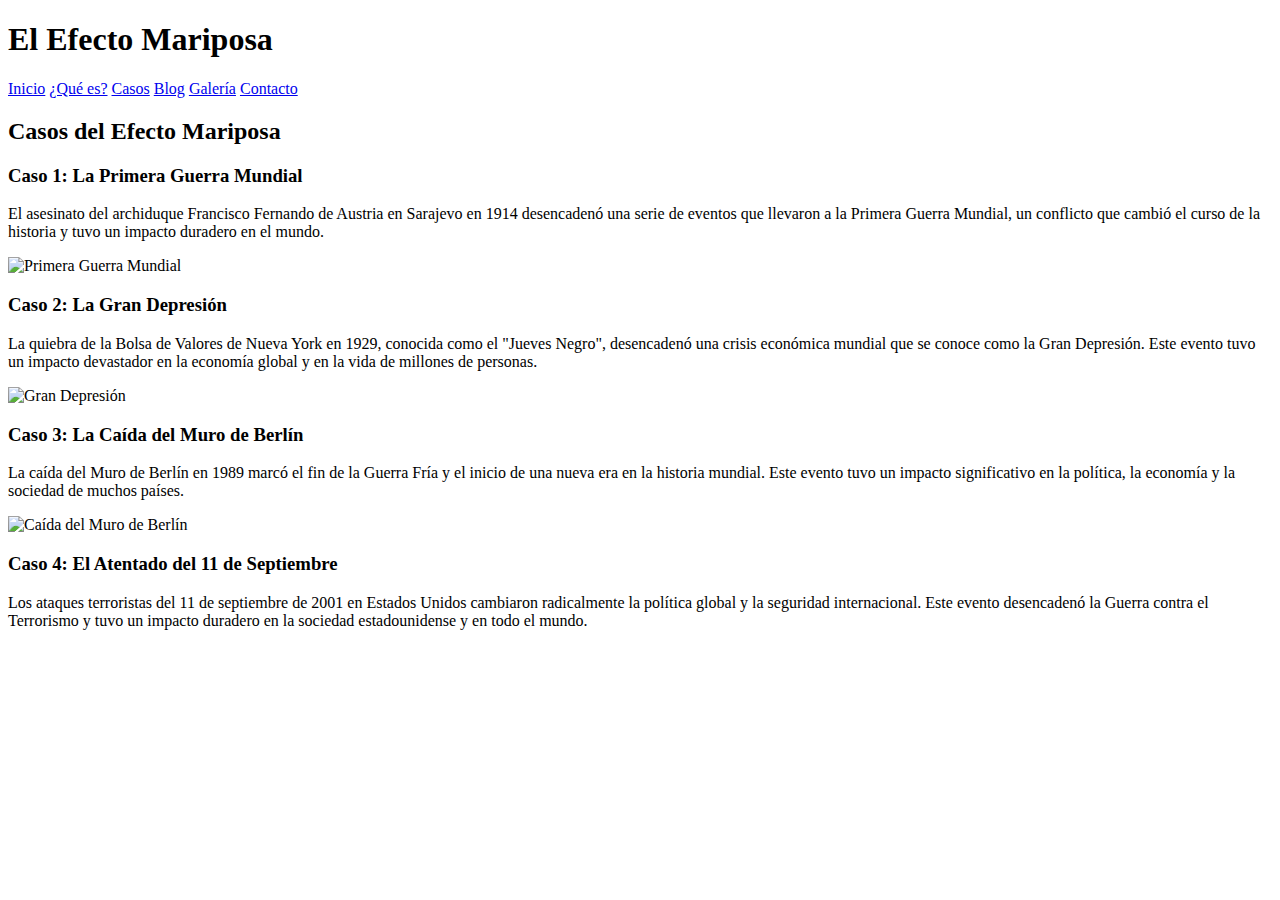
==== casos.html @ 291157c3 "Create casos.html" ====
<!DOCTYPE html>
<html lang="es">
<head>
    <meta charset="UTF-8">
    <meta name="viewport" content="width=device-width, initial-scale=1.0">
    <title>El Efecto Mariposa: Pequeñas Causas, Grandes Consecuencias</title>
    <link rel="stylesheet" href="style.css">
</head>
<body>
    <header>
        <h1>El Efecto Mariposa</h1>
        <nav>
            <a href="index.html">Inicio</a>
            <a href="que-es.html">¿Qué es?</a>
            <a href="casos.html">Casos</a>
            <a href="blog.html">Blog</a>
            <a href="galeria.html">Galería</a>
            <a href="contacto.html">Contacto</a>
        </nav>
    </header>

    <main>
        <section id="casos">
            <h2>Casos del Efecto Mariposa</h2>

            <div class="case-container">
                <h3>Caso 1: La Primera Guerra Mundial</h3>
                <p>El asesinato del archiduque Francisco Fernando de Austria en Sarajevo en 1914 desencadenó una serie de eventos que llevaron a la Primera Guerra Mundial, un conflicto que cambió el curso de la historia y tuvo un impacto duradero en el mundo.</p>
                <img src="guerra_mundial.jpg" alt="Primera Guerra Mundial">

                <h3>Caso 2: La Gran Depresión</h3>
                <p>La quiebra de la Bolsa de Valores de Nueva York en 1929, conocida como el "Jueves Negro", desencadenó una crisis económica mundial que se conoce como la Gran Depresión. Este evento tuvo un impacto devastador en la economía global y en la vida de millones de personas.</p>
                <img src="gran_depresion.jpg" alt="Gran Depresión">

                <h3>Caso 3: La Caída del Muro de Berlín</h3>
                <p>La caída del Muro de Berlín en 1989 marcó el fin de la Guerra Fría y el inicio de una nueva era en la historia mundial. Este evento tuvo un impacto significativo en la política, la economía y la sociedad de muchos países.</p>
                <img src="muro_berlin.jpg" alt="Caída del Muro de Berlín">

                <h3>Caso 4: El Atentado del 11 de Septiembre</h3>
                <p>Los ataques terroristas del 11 de septiembre de 2001 en Estados Unidos cambiaron radicalmente la política global y la seguridad internacional. Este evento desencadenó la Guerra contra el Terrorismo y tuvo un impacto duradero en la sociedad estadounidense y en todo el mundo.</p>
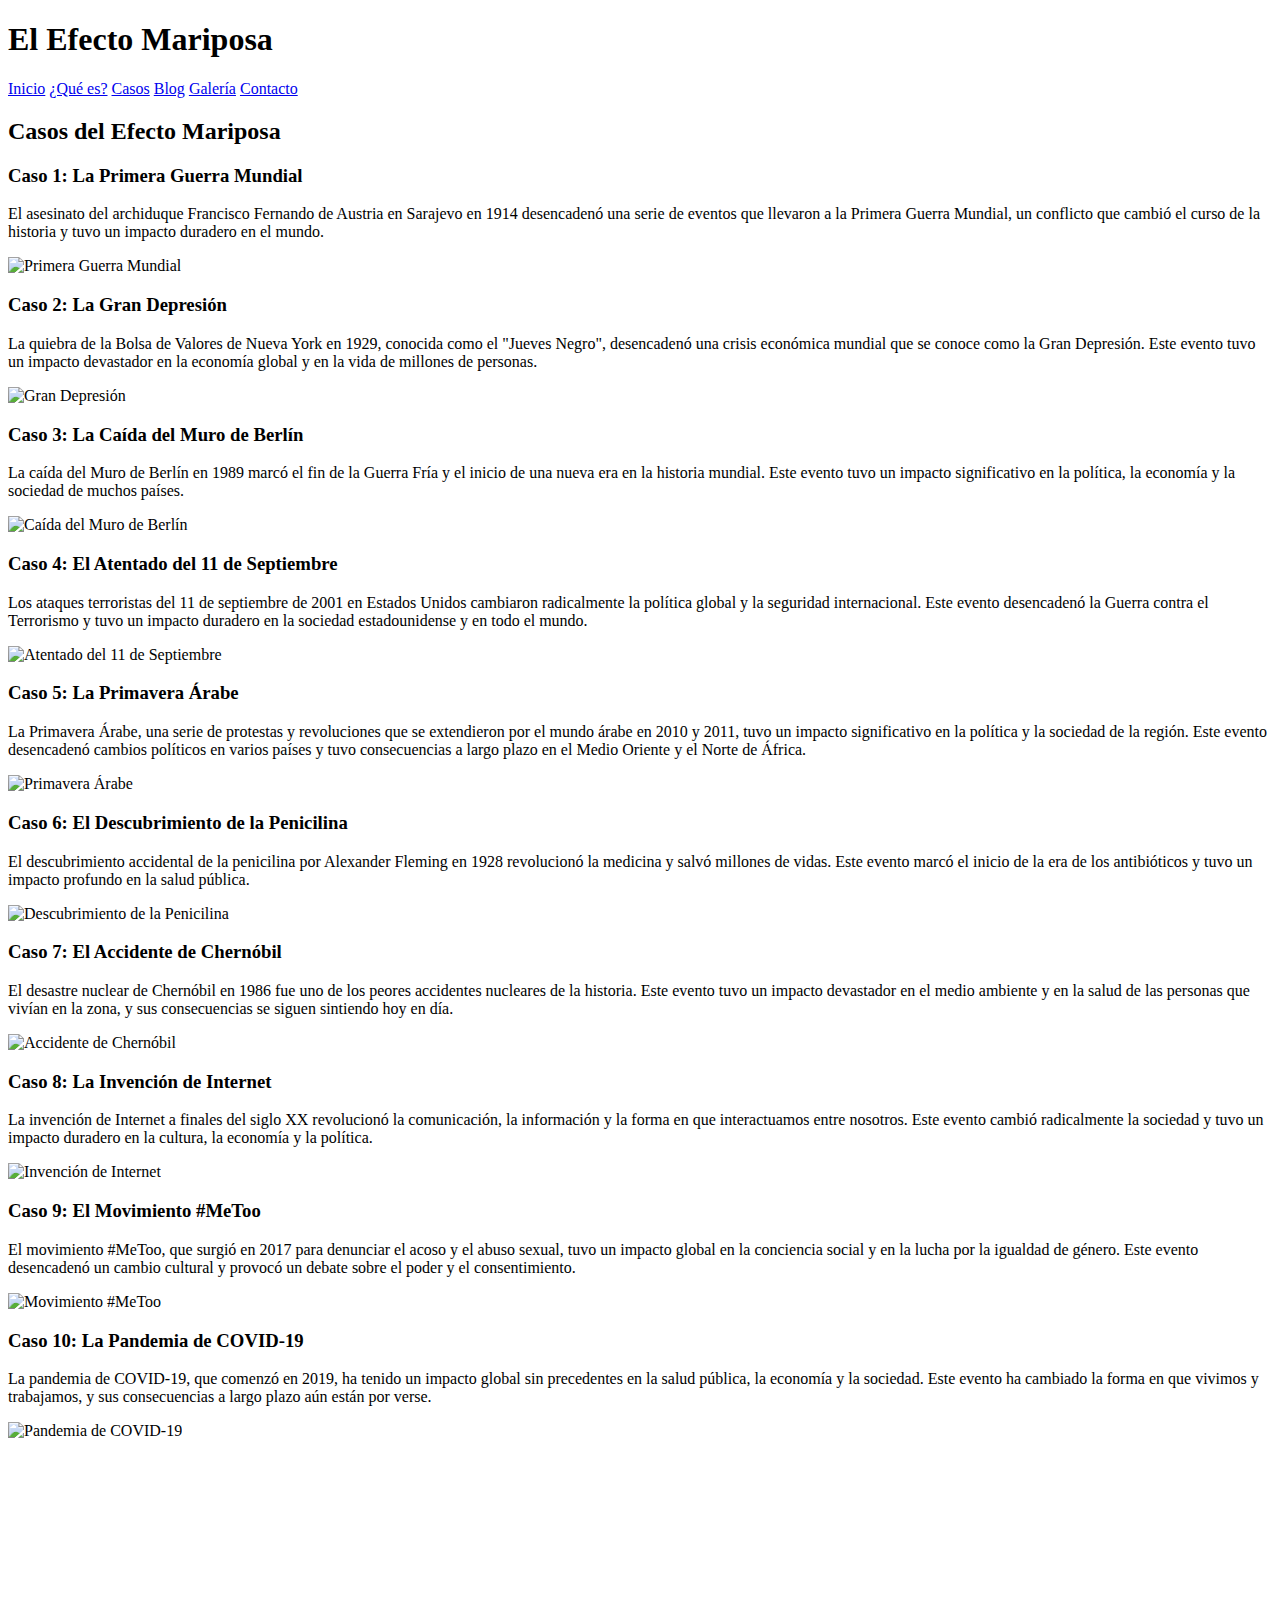
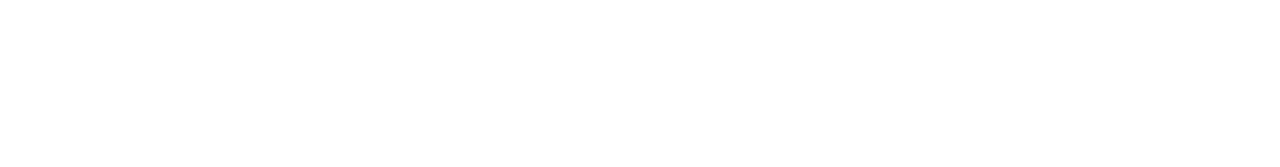
==== commit 24cd1b94: "Update casos.html" ====
--- a/casos.html
+++ b/casos.html
@@ -38,3 +38,37 @@
 
                 <h3>Caso 4: El Atentado del 11 de Septiembre</h3>
                 <p>Los ataques terroristas del 11 de septiembre de 2001 en Estados Unidos cambiaron radicalmente la política global y la seguridad internacional. Este evento desencadenó la Guerra contra el Terrorismo y tuvo un impacto duradero en la sociedad estadounidense y en todo el mundo.</p>
+                                <img src="11_septiembre.jpg" alt="Atentado del 11 de Septiembre">
+
+                <h3>Caso 5: La Primavera Árabe</h3>
+                <p>La Primavera Árabe, una serie de protestas y revoluciones que se extendieron por el mundo árabe en 2010 y 2011, tuvo un impacto significativo en la política y la sociedad de la región. Este evento desencadenó cambios políticos en varios países y tuvo consecuencias a largo plazo en el Medio Oriente y el Norte de África.</p>
+                <img src="primavera_arabe.jpg" alt="Primavera Árabe">
+
+                <h3>Caso 6: El Descubrimiento de la Penicilina</h3>
+                <p>El descubrimiento accidental de la penicilina por Alexander Fleming en 1928 revolucionó la medicina y salvó millones de vidas. Este evento marcó el inicio de la era de los antibióticos y tuvo un impacto profundo en la salud pública.</p>
+                <img src="penicilina.jpg" alt="Descubrimiento de la Penicilina">
+
+                <h3>Caso 7: El Accidente de Chernóbil</h3>
+                <p>El desastre nuclear de Chernóbil en 1986 fue uno de los peores accidentes nucleares de la historia. Este evento tuvo un impacto devastador en el medio ambiente y en la salud de las personas que vivían en la zona, y sus consecuencias se siguen sintiendo hoy en día.</p>
+                <img src="chernobil.jpg" alt="Accidente de Chernóbil">
+
+                <h3>Caso 8: La Invención de Internet</h3>
+                <p>La invención de Internet a finales del siglo XX revolucionó la comunicación, la información y la forma en que interactuamos entre nosotros. Este evento cambió radicalmente la sociedad y tuvo un impacto duradero en la cultura, la economía y la política.</p>
+                <img src="internet.jpg" alt="Invención de Internet">
+
+                <h3>Caso 9: El Movimiento #MeToo</h3>
+                <p>El movimiento #MeToo, que surgió en 2017 para denunciar el acoso y el abuso sexual, tuvo un impacto global en la conciencia social y en la lucha por la igualdad de género. Este evento desencadenó un cambio cultural y provocó un debate sobre el poder y el consentimiento.</p>
+                <img src="metoo.jpg" alt="Movimiento #MeToo">
+
+                <h3>Caso 10: La Pandemia de COVID-19</h3>
+                <p>La pandemia de COVID-19, que comenzó en 2019, ha tenido un impacto global sin precedentes en la salud pública, la economía y la sociedad. Este evento ha cambiado la forma en que vivimos y trabajamos, y sus consecuencias a largo plazo aún están por verse.</p>
+                <img src="covid19.jpg" alt="Pandemia de COVID-19">
+            </div>
+            <iframe width="560" height="315" src="https://www.youtube.com/embed/VIDEO_ID_3" title="YouTube video player" frameborder="0" allow="accelerometer; autoplay; clipboard-write; encrypted-media; gyroscope; picture-in-picture; web-share" allowfullscreen></iframe>
+        </section>
+    </main>
+
+    <script src="script.js"></script>
+</body>
+</html>
+
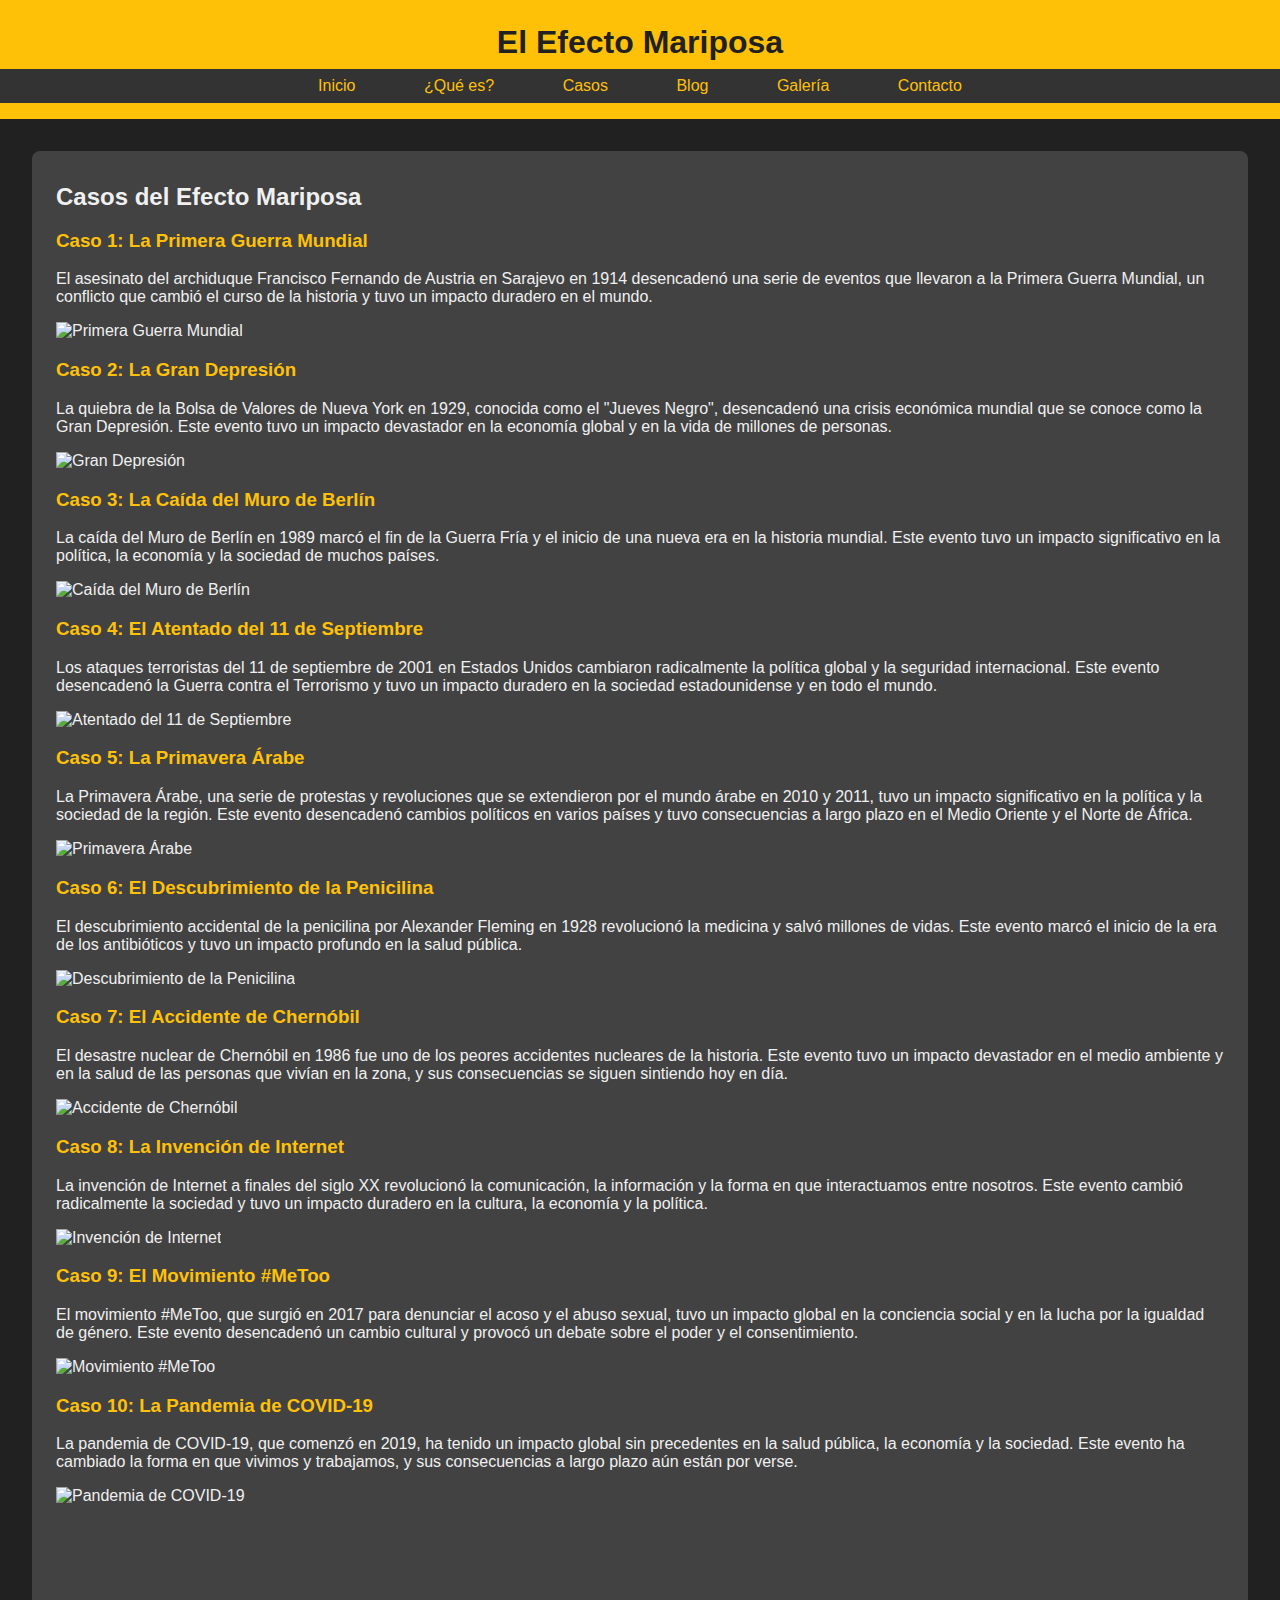
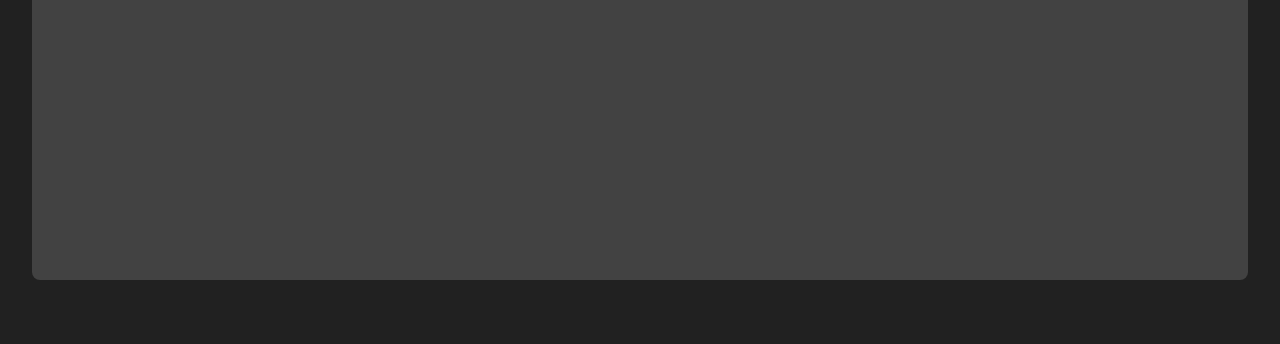
==== commit 85848f87: "Update casos.html" ====
--- a/casos.html
+++ b/casos.html
@@ -11,7 +11,7 @@
         <h1>El Efecto Mariposa</h1>
         <nav>
             <a href="index.html">Inicio</a>
-            <a href="que-es.html">¿Qué es?</a>
+            <a href="informacion.html">¿Qué es?</a>
             <a href="casos.html">Casos</a>
             <a href="blog.html">Blog</a>
             <a href="galeria.html">Galería</a>
--- a/style.css
+++ b/style.css
@@ -0,0 +1,115 @@
+/* Estilos generales */
+body {
+    font-family: sans-serif; /* Puedes elegir una fuente sans-serif más moderna si lo prefieres */
+    margin: 0;
+    background-color: #212121; /* Fondo negro */
+    color: #f0f0f0; /* Texto gris claro */
+}
+
+header {
+    background-color: #ffc107; /* Amarillo */
+    color: #212121; /* Texto negro */
+    padding: 1rem 0;
+    text-align: center;
+}
+
+h1, h2 {
+    margin: 0.5rem 0;
+}
+
+nav {
+    background-color: #333; /* Gris oscuro */
+    padding: 0.5rem 0;
+    text-align: center;
+}
+
+nav a {
+    color: #ffc107; /* Amarillo */
+    text-decoration: none;
+    margin: 0 1rem;
+    padding: 0.5rem 1rem;
+    border-radius: 5px;
+}
+
+nav a:hover {
+    background-color: #555; /* Gris medio */
+}
+
+main {
+    padding: 2rem;
+}
+
+section {
+    margin-bottom: 2rem;
+    background-color: #424242; /* Gris más claro */
+    padding: 1.5rem;
+    border-radius: 8px;
+}
+
+/* Estilos específicos */
+.newspaper-style {
+    display: flex;
+    flex-direction: column; /* Apilar elementos en vertical */
+    text-align: justify;
+}
+
+.newspaper-style img {
+    max-width: 100%;
+    height: auto;
+    margin-top: 1rem; /* Espacio entre el texto y la imagen */
+}
+
+.gallery {
+    display: flex;
+    flex-wrap: wrap;
+    justify-content: center;
+}
+
+.gallery img {
+    width: 300px; /* Ajusta el tamaño de las imágenes según tus preferencias */
+    margin: 10px;
+    box-shadow: 0 4px 8px rgba(0, 0, 0, 0.2); /* Sombra más intensa */
+}
+
+.case-container {
+    margin-bottom: 2rem;
+}
+
+.case-container h3 {
+    color: #ffc107; /* Amarillo para los títulos de los casos */
+}
+
+form label {
+    display: block;
+    margin-top: 0.5rem;
+}
+
+form input[type="text"],
+form input[type="email"],
+form textarea {
+    width: 100%;
+    padding: 0.5rem;
+    margin-top: 0.2rem;
+    border: 1px solid #ffc107; /* Amarillo para los bordes de los campos del formulario */
+    background-color: #303030; /* Gris oscuro para el fondo de los campos del formulario */
+    color: #f0f0f0; /* Texto gris claro en los campos del formulario */
+}
+
+button {
+    background-color: #ffc107; /* Amarillo */
+    color: #212121; /* Texto negro */
+    padding: 0.8rem 1.5rem;
+    border: none;
+    cursor: pointer;
+    border-radius: 5px;
+}
+
+footer {
+    background-color: #000; /* Negro */
+    color: #ffc107; /* Amarillo */
+    text-align: center;
+    padding: 1rem 0;
+    position: relative; /* Para evitar que el pie de página se superponga al contenido */
+    bottom: 0;
+    width: 100%;
+}
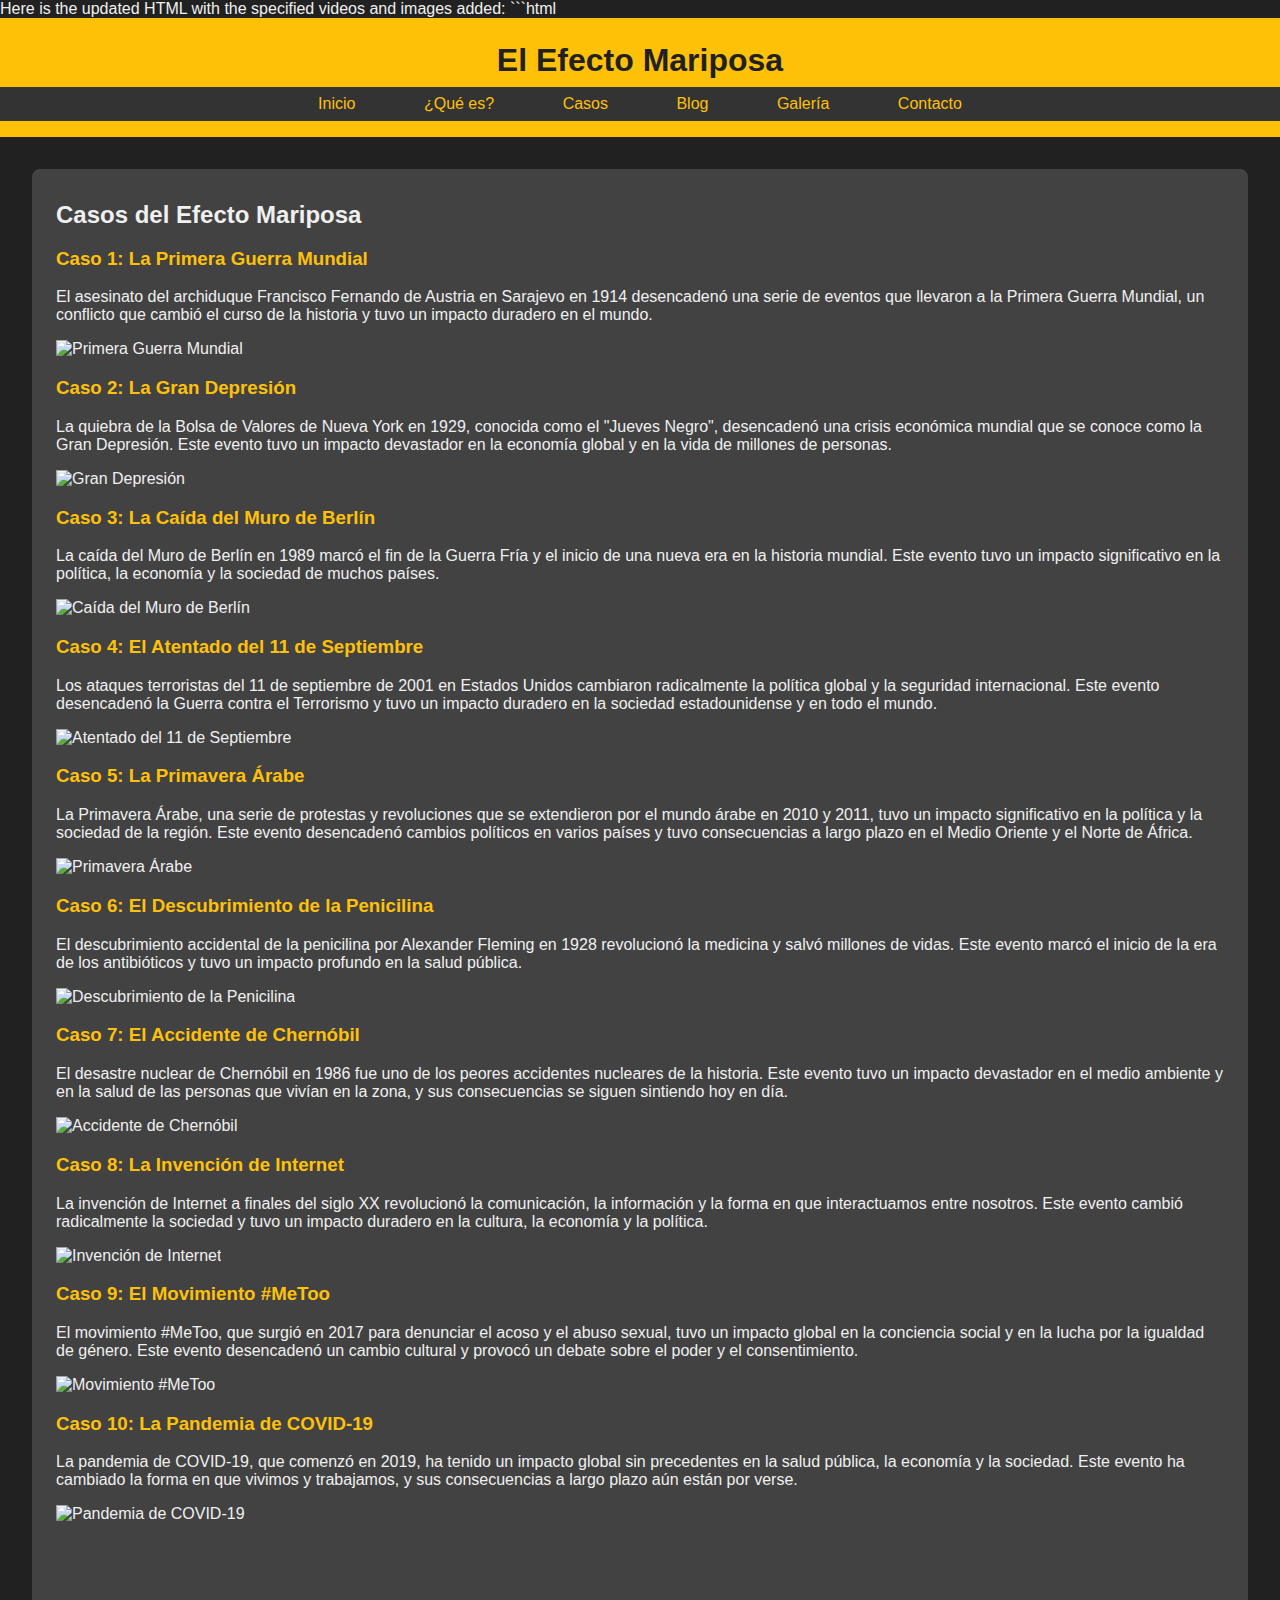
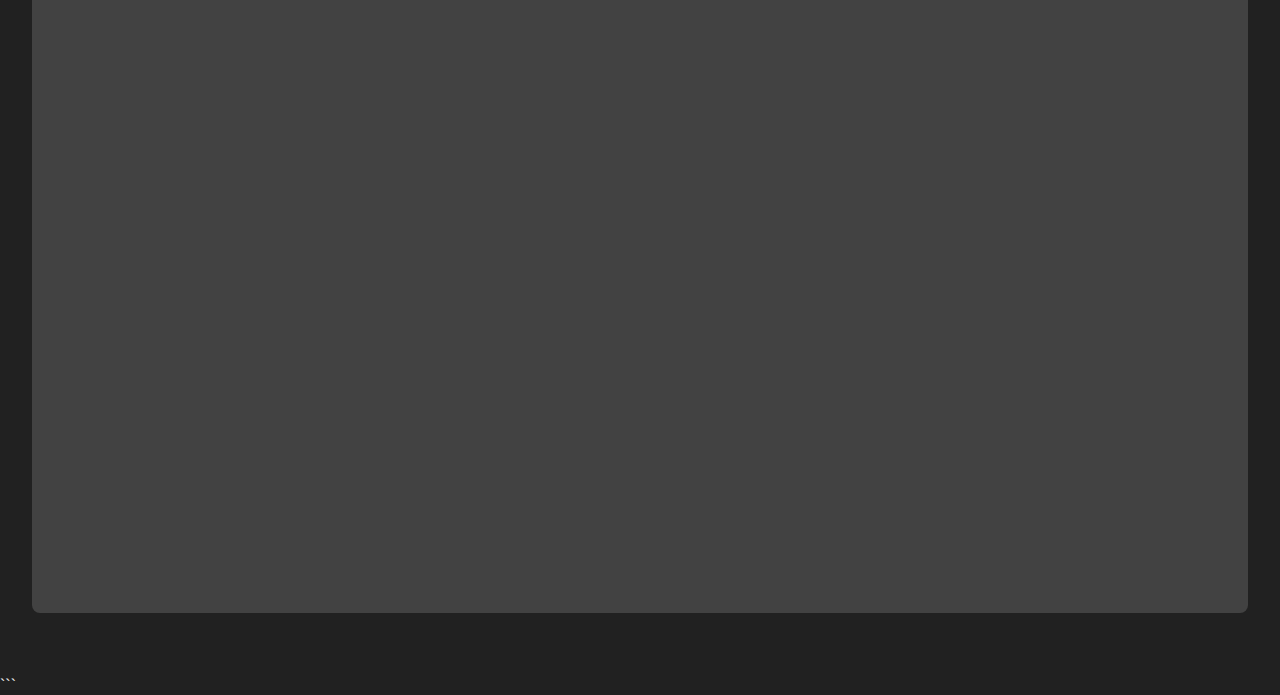
==== commit 59903cff: "Update casos.html" ====
--- a/casos.html
+++ b/casos.html
@@ -1,3 +1,6 @@
+Here is the updated HTML with the specified videos and images added:
+
+```html
 <!DOCTYPE html>
 <html lang="es">
 <head>
@@ -26,49 +29,51 @@
             <div class="case-container">
                 <h3>Caso 1: La Primera Guerra Mundial</h3>
                 <p>El asesinato del archiduque Francisco Fernando de Austria en Sarajevo en 1914 desencadenó una serie de eventos que llevaron a la Primera Guerra Mundial, un conflicto que cambió el curso de la historia y tuvo un impacto duradero en el mundo.</p>
-                <img src="guerra_mundial.jpg" alt="Primera Guerra Mundial">
+                <img src="https://upload.wikimedia.org/wikipedia/commons/thumb/7/7f/PrimeraGuerraMundial-collague.jpg/300px-PrimeraGuerraMundial-collague.jpg" alt="Primera Guerra Mundial">
 
                 <h3>Caso 2: La Gran Depresión</h3>
                 <p>La quiebra de la Bolsa de Valores de Nueva York en 1929, conocida como el "Jueves Negro", desencadenó una crisis económica mundial que se conoce como la Gran Depresión. Este evento tuvo un impacto devastador en la economía global y en la vida de millones de personas.</p>
-                <img src="gran_depresion.jpg" alt="Gran Depresión">
+                <img src="https://www.lavanguardia.com/files/og_thumbnail/uploads/2019/10/22/5f15f168c0104.png" alt="Gran Depresión">
 
                 <h3>Caso 3: La Caída del Muro de Berlín</h3>
                 <p>La caída del Muro de Berlín en 1989 marcó el fin de la Guerra Fría y el inicio de una nueva era en la historia mundial. Este evento tuvo un impacto significativo en la política, la economía y la sociedad de muchos países.</p>
-                <img src="muro_berlin.jpg" alt="Caída del Muro de Berlín">
+                <img src="https://encrypted-tbn0.gstatic.com/images?q=tbn:ANd9GcTtAmyttF6bGnbfLtaSIjlMy0pWzjJtTGCsWg&s" alt="Caída del Muro de Berlín">
 
                 <h3>Caso 4: El Atentado del 11 de Septiembre</h3>
                 <p>Los ataques terroristas del 11 de septiembre de 2001 en Estados Unidos cambiaron radicalmente la política global y la seguridad internacional. Este evento desencadenó la Guerra contra el Terrorismo y tuvo un impacto duradero en la sociedad estadounidense y en todo el mundo.</p>
-                                <img src="11_septiembre.jpg" alt="Atentado del 11 de Septiembre">
+                <img src="https://c.files.bbci.co.uk/0537/production/_108753310_gettyimages-1339505-1.jpg" alt="Atentado del 11 de Septiembre">
 
                 <h3>Caso 5: La Primavera Árabe</h3>
                 <p>La Primavera Árabe, una serie de protestas y revoluciones que se extendieron por el mundo árabe en 2010 y 2011, tuvo un impacto significativo en la política y la sociedad de la región. Este evento desencadenó cambios políticos en varios países y tuvo consecuencias a largo plazo en el Medio Oriente y el Norte de África.</p>
-                <img src="primavera_arabe.jpg" alt="Primavera Árabe">
+                <img src="https://www.telesurtv.net/__export/1478102415939/sites/telesur/img/multimedia/2016/01/12/primavera-arabe.jpg_1718483346.jpg" alt="Primavera Árabe">
 
                 <h3>Caso 6: El Descubrimiento de la Penicilina</h3>
                 <p>El descubrimiento accidental de la penicilina por Alexander Fleming en 1928 revolucionó la medicina y salvó millones de vidas. Este evento marcó el inicio de la era de los antibióticos y tuvo un impacto profundo en la salud pública.</p>
-                <img src="penicilina.jpg" alt="Descubrimiento de la Penicilina">
+                <img src="https://www.gaceta.unam.mx/wp-content/uploads/2021/02/80anospenicilina003.jpg" alt="Descubrimiento de la Penicilina">
 
                 <h3>Caso 7: El Accidente de Chernóbil</h3>
                 <p>El desastre nuclear de Chernóbil en 1986 fue uno de los peores accidentes nucleares de la historia. Este evento tuvo un impacto devastador en el medio ambiente y en la salud de las personas que vivían en la zona, y sus consecuencias se siguen sintiendo hoy en día.</p>
-                <img src="chernobil.jpg" alt="Accidente de Chernóbil">
+                <img src="https://tn.com.ar/resizer/nwyePgf7GJO6m3DnLgRa1_fXIQA=/767x0/smart/filters:format(webp)/cloudfront-us-east-1.images.arcpublishing.com/artear/7H5KIRXT5RDPDDC43YK2DPYRKI.jpg" alt="Accidente de Chernóbil">
 
                 <h3>Caso 8: La Invención de Internet</h3>
                 <p>La invención de Internet a finales del siglo XX revolucionó la comunicación, la información y la forma en que interactuamos entre nosotros. Este evento cambió radicalmente la sociedad y tuvo un impacto duradero en la cultura, la economía y la política.</p>
-                <img src="internet.jpg" alt="Invención de Internet">
+                <img src="https://upload.wikimedia.org/wikipedia/commons/thumb/d/d3/Glen_Beck_and_Betty_Snyder_program_the_ENIAC_in_building_328_at_the_Ballistic_Research_Laboratory.jpg/800px-Glen_Beck_and_Betty_Snyder_program_the_ENIAC_in_building_328_at_the_Ballistic_Research_Laboratory.jpg" alt="Invención de Internet">
 
                 <h3>Caso 9: El Movimiento #MeToo</h3>
                 <p>El movimiento #MeToo, que surgió en 2017 para denunciar el acoso y el abuso sexual, tuvo un impacto global en la conciencia social y en la lucha por la igualdad de género. Este evento desencadenó un cambio cultural y provocó un debate sobre el poder y el consentimiento.</p>
-                <img src="metoo.jpg" alt="Movimiento #MeToo">
+                <img src="https://encrypted-tbn0.gstatic.com/images?q=tbn:ANd9GcQwMR4U6Ifdw2YVGSKUrFWrXSqU3Ze9lvS4Lw&s" alt="Movimiento #MeToo">
 
                 <h3>Caso 10: La Pandemia de COVID-19</h3>
                 <p>La pandemia de COVID-19, que comenzó en 2019, ha tenido un impacto global sin precedentes en la salud pública, la economía y la sociedad. Este evento ha cambiado la forma en que vivimos y trabajamos, y sus consecuencias a largo plazo aún están por verse.</p>
-                <img src="covid19.jpg" alt="Pandemia de COVID-19">
+                <img src="https://encrypted-tbn0.gstatic.com/images?q=tbn:ANd9GcSdq17Zn3IkCybPMojt4e-s2AlZXnZnHkHL2w&s" alt="Pandemia de COVID-19">
             </div>
-            <iframe width="560" height="315" src="https://www.youtube.com/embed/VIDEO_ID_3" title="YouTube video player" frameborder="0" allow="accelerometer; autoplay; clipboard-write; encrypted-media; gyroscope; picture-in-picture; web-share" allowfullscreen></iframe>
+            <iframe width="560" height="315" src="https://www.youtube.com/embed/uthYb8ER0_4" title="YouTube video player" frameborder="0" allow="accelerometer; autoplay; clipboard-write; encrypted-media; gyroscope; picture-in-picture; web-share" allowfullscreen></iframe>
+            <iframe width="560" height="315" src="https://www.youtube.com/embed/wbvx3QZv_-U" title="YouTube video player" frameborder="0" allow="accelerometer; autoplay; clipboard-write; encrypted-media; gyroscope; picture-in-picture; web-share" allowfullscreen></iframe>
+            <iframe width="560" height="315" src="https://www.youtube.com/embed/GMvvIT1pIIY" title="YouTube video player" frameborder="0" allow="accelerometer; autoplay; clipboard-write; encrypted-media; gyroscope; picture-in-picture; web-share" allowfullscreen></iframe>
         </section>
     </main>
 
     <script src="script.js"></script>
 </body>
 </html>
-
+```
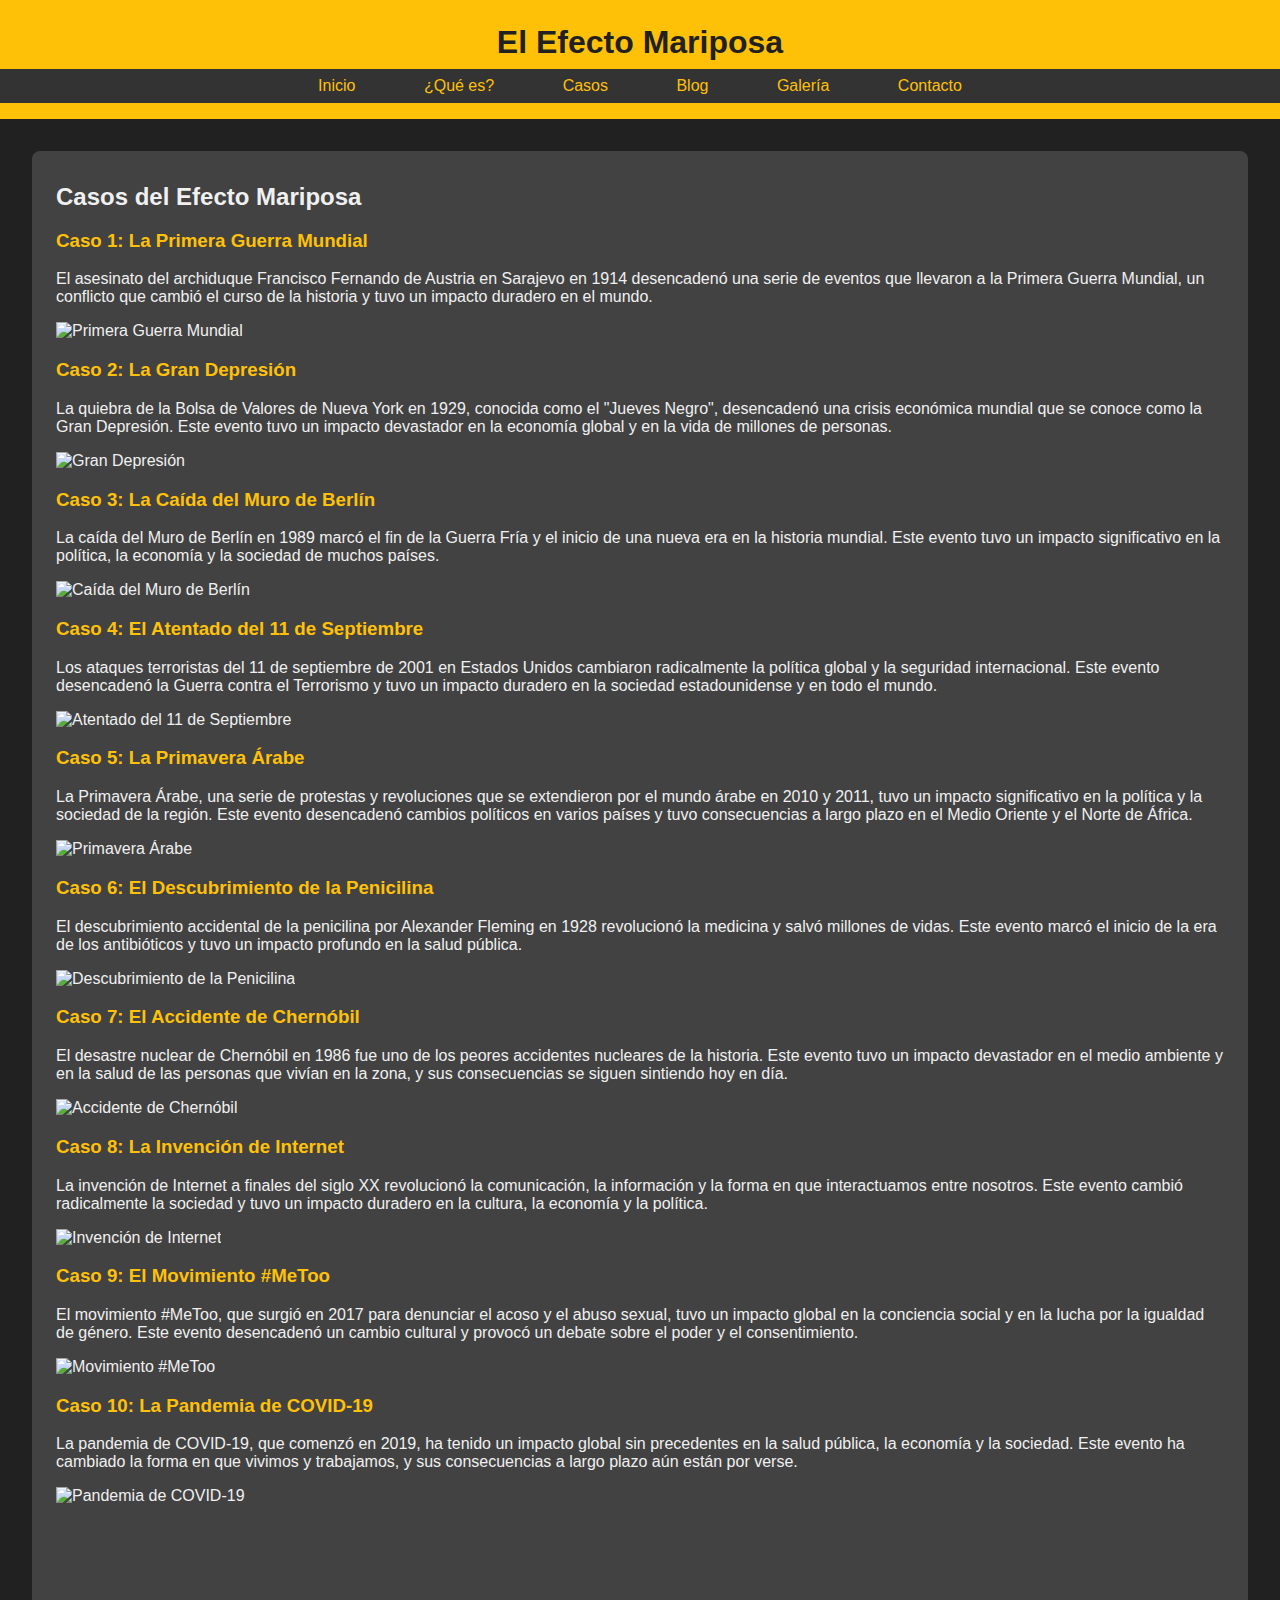
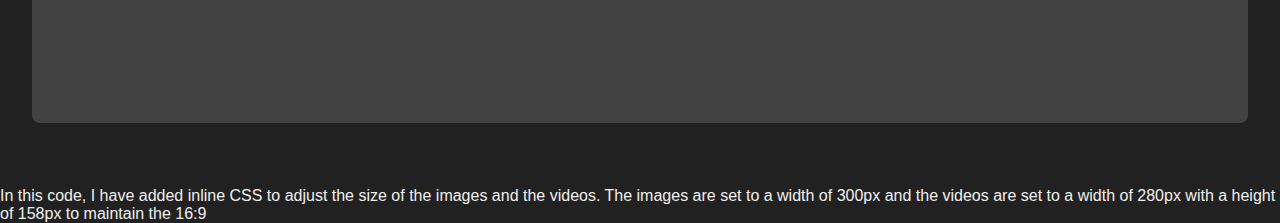
==== commit 6cb6acf3: "Update casos.html" ====
--- a/casos.html
+++ b/casos.html
@@ -1,6 +1,4 @@
-Here is the updated HTML with the specified videos and images added:
 
-```html
 <!DOCTYPE html>
 <html lang="es">
 <head>
@@ -8,6 +6,16 @@
     <meta name="viewport" content="width=device-width, initial-scale=1.0">
     <title>El Efecto Mariposa: Pequeñas Causas, Grandes Consecuencias</title>
     <link rel="stylesheet" href="style.css">
+    <style>
+        .case-container img {
+            width: 300px; /* Ajusta el tamaño de las imágenes */
+            height: auto;
+        }
+        iframe {
+            width: 280px; /* Ajusta el tamaño de los videos */
+            height: 158px; /* Mantiene la proporción 16:9 */
+        }
+    </style>
 </head>
 <body>
     <header>
@@ -67,13 +75,15 @@
                 <p>La pandemia de COVID-19, que comenzó en 2019, ha tenido un impacto global sin precedentes en la salud pública, la economía y la sociedad. Este evento ha cambiado la forma en que vivimos y trabajamos, y sus consecuencias a largo plazo aún están por verse.</p>
                 <img src="https://encrypted-tbn0.gstatic.com/images?q=tbn:ANd9GcSdq17Zn3IkCybPMojt4e-s2AlZXnZnHkHL2w&s" alt="Pandemia de COVID-19">
             </div>
-            <iframe width="560" height="315" src="https://www.youtube.com/embed/uthYb8ER0_4" title="YouTube video player" frameborder="0" allow="accelerometer; autoplay; clipboard-write; encrypted-media; gyroscope; picture-in-picture; web-share" allowfullscreen></iframe>
-            <iframe width="560" height="315" src="https://www.youtube.com/embed/wbvx3QZv_-U" title="YouTube video player" frameborder="0" allow="accelerometer; autoplay; clipboard-write; encrypted-media; gyroscope; picture-in-picture; web-share" allowfullscreen></iframe>
-            <iframe width="560" height="315" src="https://www.youtube.com/embed/GMvvIT1pIIY" title="YouTube video player" frameborder="0" allow="accelerometer; autoplay; clipboard-write; encrypted-media; gyroscope; picture-in-picture; web-share" allowfullscreen></iframe>
+            <iframe width="280" height="158" src="https://www.youtube.com/embed/uthYb8ER0_4" title="YouTube video player" frameborder="0" allow="accelerometer; autoplay; clipboard-write; encrypted-media; gyroscope; picture-in-picture; web-share" allowfullscreen></iframe>
+            <iframe width="280" height="158" src="https://www.youtube.com/embed/wbvx3QZv_-U" title="YouTube video player" frameborder="0" allow="accelerometer; autoplay; clipboard-write; encrypted-media; gyroscope; picture-in-picture; web-share" allowfullscreen></iframe>
+            <iframe width="280" height="158" src="https://www.youtube.com/embed/GMvvIT1pIIY" title="YouTube video player" frameborder="0" allow="accelerometer; autoplay; clipboard-write; encrypted-media; gyroscope; picture-in-picture; web-share" allowfullscreen></iframe>
         </section>
     </main>
 
     <script src="script.js"></script>
 </body>
 </html>
-```
+
+
+In this code, I have added inline CSS to adjust the size of the images and the videos. The images are set to a width of 300px and the videos are set to a width of 280px with a height of 158px to maintain the 16:9
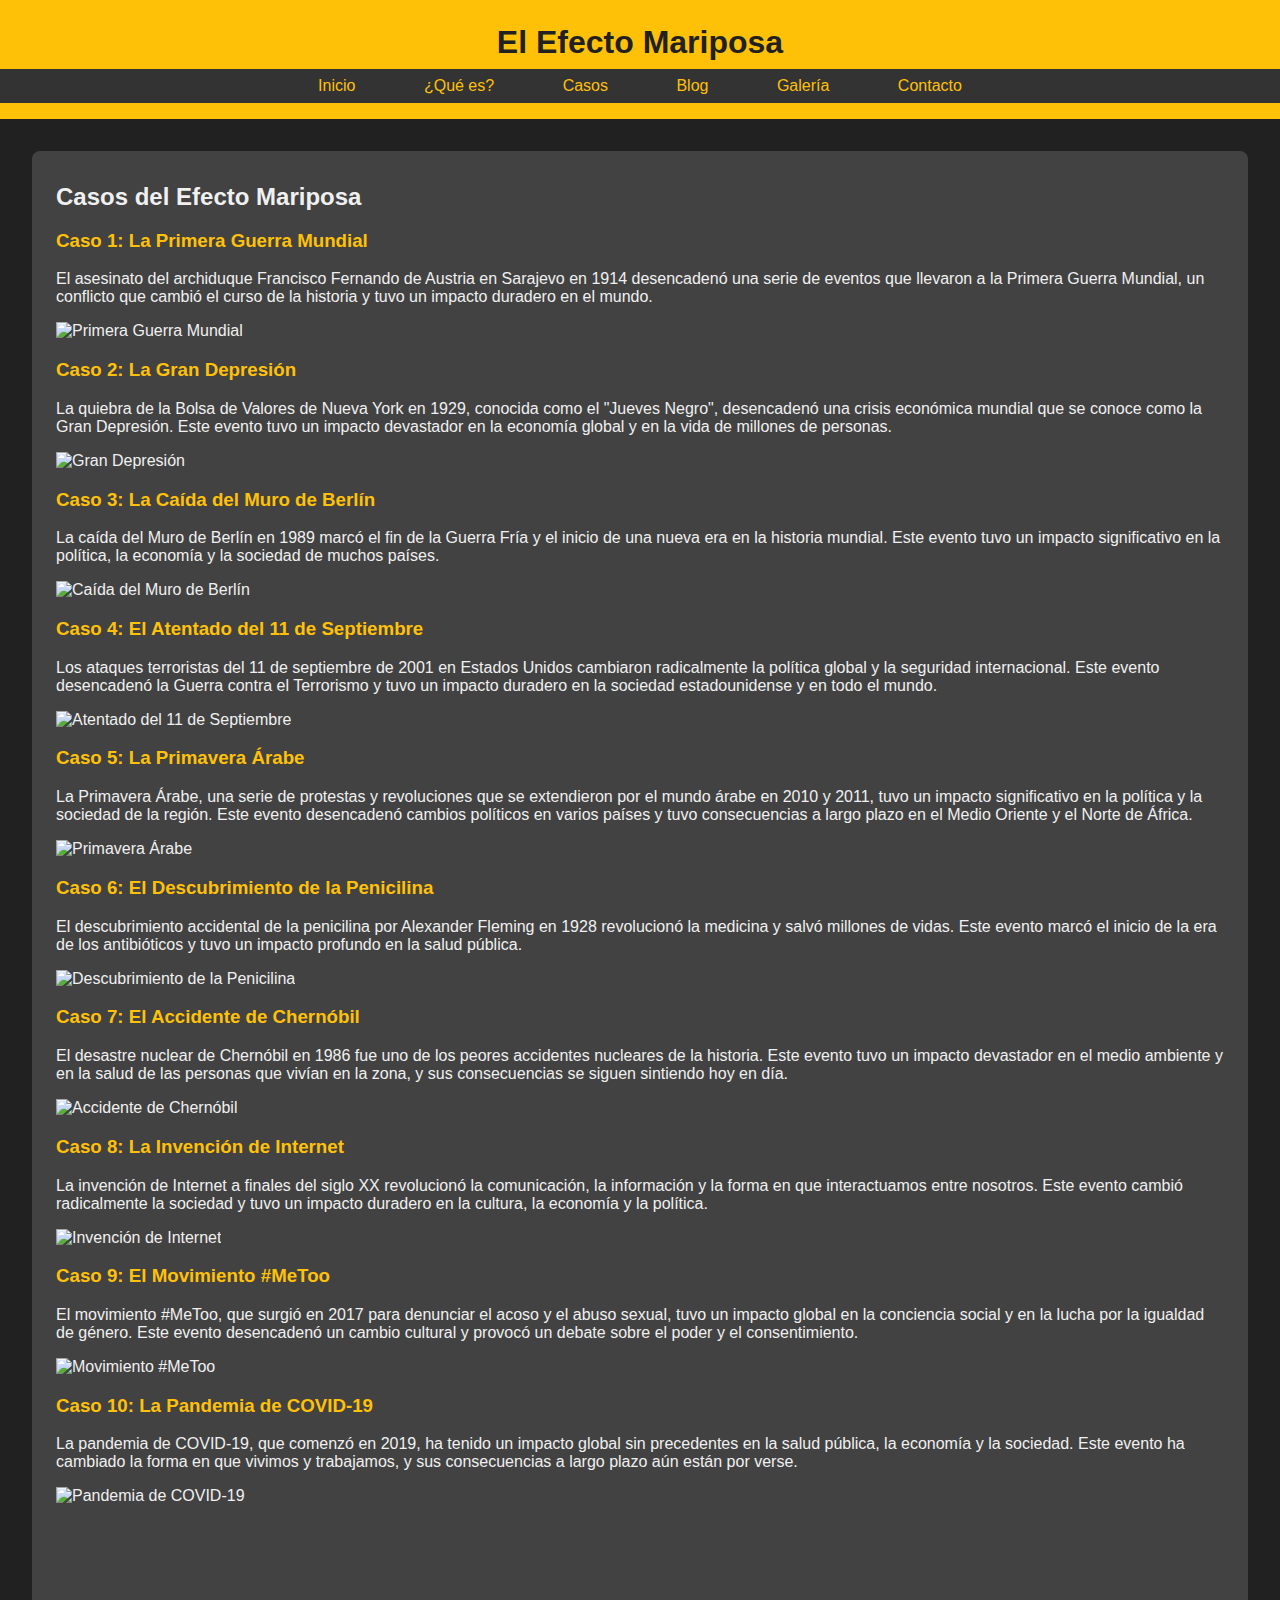
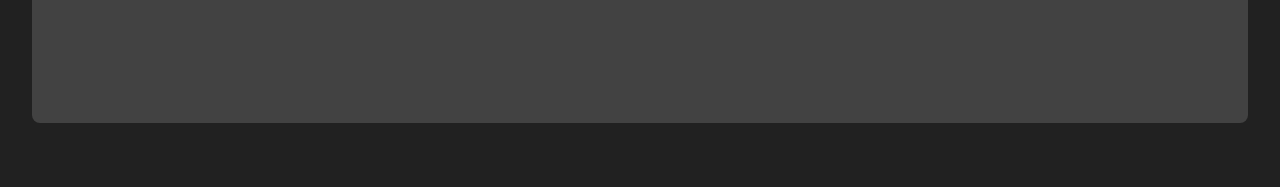
==== commit fd0b12aa: "Update casos.html" ====
--- a/casos.html
+++ b/casos.html
@@ -86,4 +86,4 @@
 </html>
 
 
-In this code, I have added inline CSS to adjust the size of the images and the videos. The images are set to a width of 300px and the videos are set to a width of 280px with a height of 158px to maintain the 16:9
+
